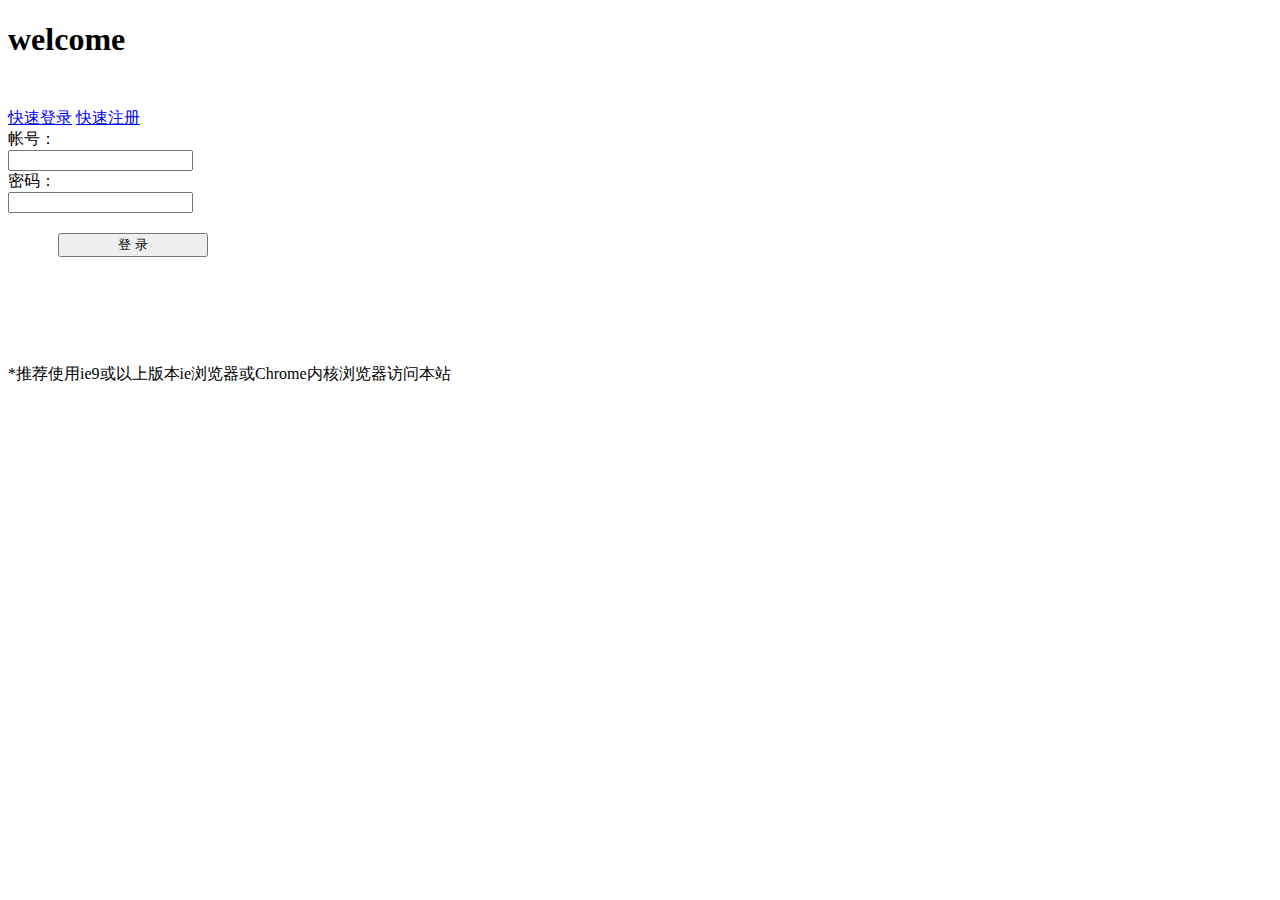
==== src/main/resources/templates/index.html @ 668ca2dc "first commit" ====
<!DOCTYPE html>
<html lang="en" xmlns:th="http://www.w3.org/1999/xhtml">
<head>
    <meta charset="UTF-8">
    <title>简洁大气快速登录注册模板</title>
    <link rel="stylesheet" href="styles/index.css" th:href="@{styles/index.css}">
    <style>
        body {
            background: #fff url(images/bg.jpg) 50% 0;
        }
    </style>
</head>
<body>
<h1>welcome</h1>
<div class="login" style="margin-top: 50px;">
    <div class="header">
        <div class="switch" id="switch">
            <a class="switch_btn_focus" id="switch_qlogin" href="javascript:void(0)" tabindex="7">快速登录</a>
            <a class="switch_btn" id="switch_login" href="javascript:void(0);" tabindex="8">快速注册</a>
            <div class="switch_bottom" id="switch_bottom" style="position: absolute; width: 64px; left: 0px;"></div>
        </div>
    </div>
    <div class="web_qr_login" id="web_qr_login" style="display: block; height: 235px;">
        <!--登录-->
        <div class="web_login" id="web_login">
            <div class="login-box">
                <div class="login_form">
                    <form name="loginform" accept-charset="utf-8" id="login_form" class="loginForm" action="/login.do"
                          th:action="@{/login.do}" method="post">
                        <input type="hidden" name="did" value="0">
                        <input type="hidden" name="to" value="log">
                        <div class="uinArea" id="uinArea">
                            <label class="input-tips" for="u">帐号：</label>
                            <div class="inputOuter" id="uArea">

                                <input type="text" id="u" name="username" class="inputstyle">
                            </div>
                        </div>
                        <div class="pwdArea" id="pwdArea">
                            <label class="input-tips" for="p">密码：</label>
                            <div class="inputOuter" id="pArea">
                                <input type="password" id="p" name="p" class="inputstyle">
                            </div>
                        </div>

                        <div style="padding-left:50px;margin-top:20px;">
                            <input type="submit" value="登 录" style="width:150px;" class="button_blue">
                        </div>
                    </form>
                </div>

            </div>

        </div>
        <!--登录end-->
    </div>
    <div class="qlogin" id="qlogin" style="display: none; ">
        <div class="web_login">
            <form name="form2" id="regUser" accept-charset="utf-8"  action="/register.do"
                  th:action="@{/register.do}" method="post">
                <input type="hidden" name="to" value="reg">
                <input type="hidden" name="did" value="0">
                <ul class="reg_form" id="reg-ul">
                    <div id="userCue" class="cue">快速注册请注意格式</div>
                    <li>

                        <label for="user" class="input-tips2">用户名：</label>
                        <div class="inputOuter2">
                            <input type="text" id="user" name="user" maxlength="16" class="inputstyle2">
                        </div>

                    </li>

                    <li>
                        <label for="passwd" class="input-tips2">密码：</label>
                        <div class="inputOuter2">
                            <input type="password" id="passwd" name="passwd" maxlength="16" class="inputstyle2">
                        </div>

                    </li>
                    <li>
                        <label for="passwd2" class="input-tips2">确认密码：</label>
                        <div class="inputOuter2">
                            <input type="password" id="passwd2" name="" maxlength="16" class="inputstyle2">
                        </div>

                    </li>

                    <li>
                        <label for="email" class="input-tips2">email：</label>
                        <div class="inputOuter2">

                            <input type="email" id="email" name="email" maxlength="10" class="inputstyle2">
                        </div>

                    </li>

                    <li>
                        <div class="inputArea">
                            <input type="button" id="reg" style="margin-top:10px;margin-left:85px;" class="button_blue"
                                   value="同意协议并注册"> <a href="#" class="zcxy" target="_blank">注册协议</a>
                        </div>

                    </li>
                    <div class="cl"></div>
                </ul>
            </form>
        </div>
    </div>
    <div class="jianyi">*推荐使用ie9或以上版本ie浏览器或Chrome内核浏览器访问本站</div>
</div>

<script src="webjars/jquery/2.2.0/jquery.min.js" th:src="@{webjars/jquery/2.2.0/jquery.min.js}"></script>
<script src="javascripts/index.js" th:src="@{javascripts/index.js}"></script>
</body>
</html>
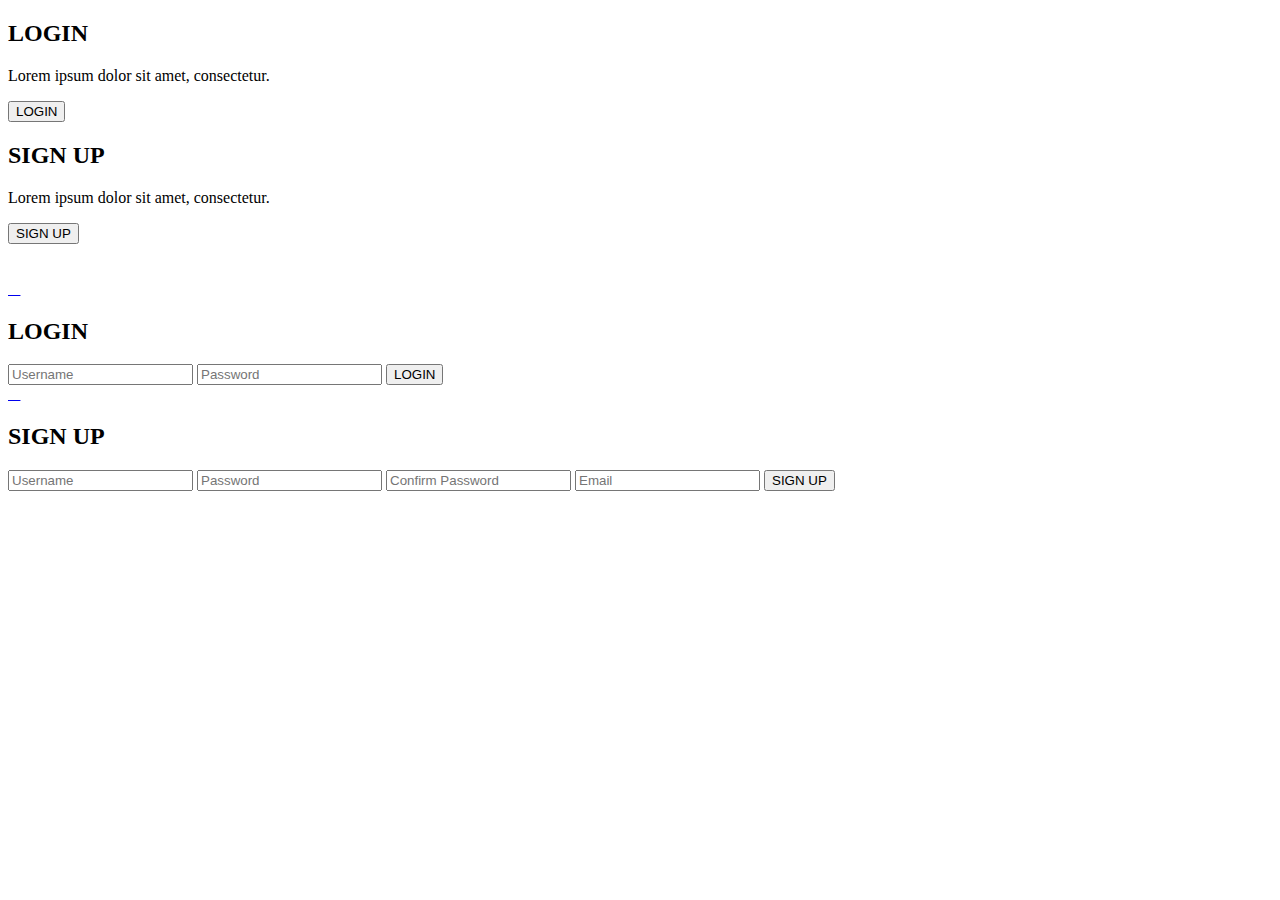
==== commit ddd3ef22: "添加页面" ====
--- a/src/main/resources/templates/index.html
+++ b/src/main/resources/templates/index.html
@@ -1,116 +1,60 @@
 <!DOCTYPE html>
-<html lang="en" xmlns:th="http://www.w3.org/1999/xhtml">
+<html xmlns:th="http://www.w3.org/1999/xhtml">
 <head>
     <meta charset="UTF-8">
-    <title>简洁大气快速登录注册模板</title>
-    <link rel="stylesheet" href="styles/index.css" th:href="@{styles/index.css}">
-    <style>
-        body {
-            background: #fff url(images/bg.jpg) 50% 0;
-        }
-    </style>
+    <title>Sign Up Login</title>
+    <link rel="stylesheet" href="styles/style.css" th:href="@{styles/style.css}">
 </head>
+
 <body>
-<h1>welcome</h1>
-<div class="login" style="margin-top: 50px;">
-    <div class="header">
-        <div class="switch" id="switch">
-            <a class="switch_btn_focus" id="switch_qlogin" href="javascript:void(0)" tabindex="7">快速登录</a>
-            <a class="switch_btn" id="switch_login" href="javascript:void(0);" tabindex="8">快速注册</a>
-            <div class="switch_bottom" id="switch_bottom" style="position: absolute; width: 64px; left: 0px;"></div>
+
+<div class="cotn_principal">
+    <div class="cont_centrar">
+        <div class="cont_login">
+            <div class="cont_info_log_sign_up">
+                <div class="col_md_login">
+                    <div class="cont_ba_opcitiy">
+                        <h2>LOGIN</h2>
+                        <p>Lorem ipsum dolor sit amet, consectetur.</p>
+                        <button class="btn_login" onClick="cambiar_login()">LOGIN</button>
+                    </div>
+                </div>
+                <div class="col_md_sign_up">
+                    <div class="cont_ba_opcitiy">
+                        <h2>SIGN UP</h2>
+                        <p>Lorem ipsum dolor sit amet, consectetur.</p>
+                        <button class="btn_sign_up" onClick="cambiar_sign_up()">SIGN UP</button>
+                    </div>
+                </div>
+            </div>
+            <div class="cont_back_info">
+                <div class="cont_img_back_grey"><img src="images/po.jpg" th:src="@{images/po.jpg}" alt=""/></div>
+            </div>
+            <div class="cont_forms">
+                <div class="cont_img_back_"><img src="images/po.jpg" th:src="@{images/po.jpg}" alt=""/></div>
+                <div class="cont_form_login">
+                    <a href="#" onClick="ocultar_login_sign_up()"><i class="material-icons">&#xE5C4;</i></a>
+                    <h2>LOGIN</h2>
+                    <input type="text" placeholder="Username" id="username" required/>
+                    <input type="password" placeholder="Password" id="password" required/>
+                    <button class="btn_login" onClick="real_login()">LOGIN</button>
+                </div>
+                <div class="cont_form_sign_up">
+                    <a href="#" onClick="ocultar_login_sign_up()"><i class="material-icons">&#xE5C4;</i></a>
+                    <h2>SIGN UP</h2>
+                    <input type="text" placeholder="Username" required id="username1"/>
+                    <input type="password" placeholder="Password" required id="password1"/>
+                    <input type="password" placeholder="Confirm Password" required id="confirmPassword"/>
+                    <input type="text" placeholder="Email" required id="email"/>
+                    <button class="btn_sign_up" onClick="real_register()">SIGN UP</button>
+                </div>
+            </div>
         </div>
     </div>
-    <div class="web_qr_login" id="web_qr_login" style="display: block; height: 235px;">
-        <!--登录-->
-        <div class="web_login" id="web_login">
-            <div class="login-box">
-                <div class="login_form">
-                    <form name="loginform" accept-charset="utf-8" id="login_form" class="loginForm" action="/login.do"
-                          th:action="@{/login.do}" method="post">
-                        <input type="hidden" name="did" value="0">
-                        <input type="hidden" name="to" value="log">
-                        <div class="uinArea" id="uinArea">
-                            <label class="input-tips" for="u">帐号：</label>
-                            <div class="inputOuter" id="uArea">
+</div>
+<script src="webjars/jquery/2.2.0/jquery.min.js" th:src="@{webjars/jquery/2.2.0/jquery.min.js}"></script>
+<script src="vender/layer/layer.js" th:src="@{vender/layer/layer.js}"></script>
+<script src="javascripts/index.js" th:src="@{javascripts/index.js}"></script>
 
-                                <input type="text" id="u" name="username" class="inputstyle">
-                            </div>
-                        </div>
-                        <div class="pwdArea" id="pwdArea">
-                            <label class="input-tips" for="p">密码：</label>
-                            <div class="inputOuter" id="pArea">
-                                <input type="password" id="p" name="p" class="inputstyle">
-                            </div>
-                        </div>
-
-                        <div style="padding-left:50px;margin-top:20px;">
-                            <input type="submit" value="登 录" style="width:150px;" class="button_blue">
-                        </div>
-                    </form>
-                </div>
-
-            </div>
-
-        </div>
-        <!--登录end-->
-    </div>
-    <div class="qlogin" id="qlogin" style="display: none; ">
-        <div class="web_login">
-            <form name="form2" id="regUser" accept-charset="utf-8"  action="/register.do"
-                  th:action="@{/register.do}" method="post">
-                <input type="hidden" name="to" value="reg">
-                <input type="hidden" name="did" value="0">
-                <ul class="reg_form" id="reg-ul">
-                    <div id="userCue" class="cue">快速注册请注意格式</div>
-                    <li>
-
-                        <label for="user" class="input-tips2">用户名：</label>
-                        <div class="inputOuter2">
-                            <input type="text" id="user" name="user" maxlength="16" class="inputstyle2">
-                        </div>
-
-                    </li>
-
-                    <li>
-                        <label for="passwd" class="input-tips2">密码：</label>
-                        <div class="inputOuter2">
-                            <input type="password" id="passwd" name="passwd" maxlength="16" class="inputstyle2">
-                        </div>
-
-                    </li>
-                    <li>
-                        <label for="passwd2" class="input-tips2">确认密码：</label>
-                        <div class="inputOuter2">
-                            <input type="password" id="passwd2" name="" maxlength="16" class="inputstyle2">
-                        </div>
-
-                    </li>
-
-                    <li>
-                        <label for="email" class="input-tips2">email：</label>
-                        <div class="inputOuter2">
-
-                            <input type="email" id="email" name="email" maxlength="10" class="inputstyle2">
-                        </div>
-
-                    </li>
-
-                    <li>
-                        <div class="inputArea">
-                            <input type="button" id="reg" style="margin-top:10px;margin-left:85px;" class="button_blue"
-                                   value="同意协议并注册"> <a href="#" class="zcxy" target="_blank">注册协议</a>
-                        </div>
-
-                    </li>
-                    <div class="cl"></div>
-                </ul>
-            </form>
-        </div>
-    </div>
-    <div class="jianyi">*推荐使用ie9或以上版本ie浏览器或Chrome内核浏览器访问本站</div>
-</div>
-
-<script src="webjars/jquery/2.2.0/jquery.min.js" th:src="@{webjars/jquery/2.2.0/jquery.min.js}"></script>
-<script src="javascripts/index.js" th:src="@{javascripts/index.js}"></script>
 </body>
-</html>+</html>
